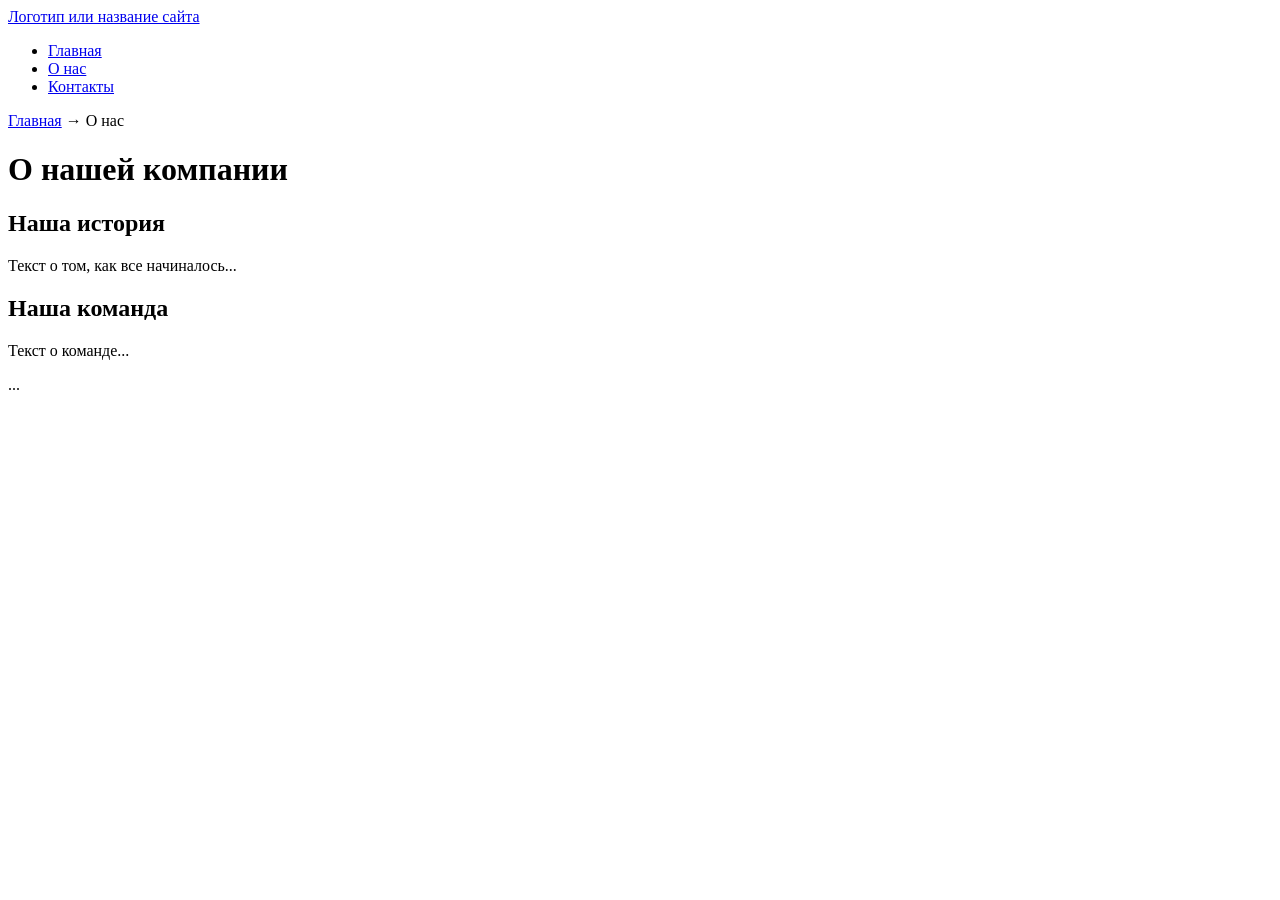
==== about.html @ f74008bc "update project" ====
<!DOCTYPE html>
<html lang="ru">
<head>
  <meta charset="UTF-8">
 <meta name="viewport" content="width=device-width, initial-scale=1.0">
 <title>Главная - Название вашего сайта</title>
 <meta name="description" content="Краткое описание главной страницы вашего сайта">
 <link rel="icon" href="assets/favicon.ico" type="image/x-icon">
 <title>О нас - Название вашего сайта</title>
 <meta name="description" content="Узнайте больше о нашей компании и истории">
</head>
<body>
 <header>
 <a href="/">Логотип или название сайта</a>
 <!-- Главное меню навигации -->
 <nav>
 <ul>
 <li><a href="index.html">Главная</a></li>
 <li><a href="about.html">О нас</a></li>
 <li><a href="contacts.html">Контакты</a></li>
 </ul>
 </nav>
 </header>
 <main>
 <!-- Простые "хлебные крошки" -->
 <nav aria-label="Хлебные крошки">
 <a href="index.html">Главная</a> →
 <span>О нас</span>
 </nav>
 <h1>О нашей компании</h1>
 <section>
 <h2>Наша история</h2>
 <p>Текст о том, как все начиналось...</p>
 </section>
 <section>
 <h2>Наша команда</h2>
 <p>Текст о команде...</p>
 </section>
 </main>
 <footer>
 ... <!-- Скопируйте весь блок <footer> из index.html -->
 </footer>
</body>
</html>
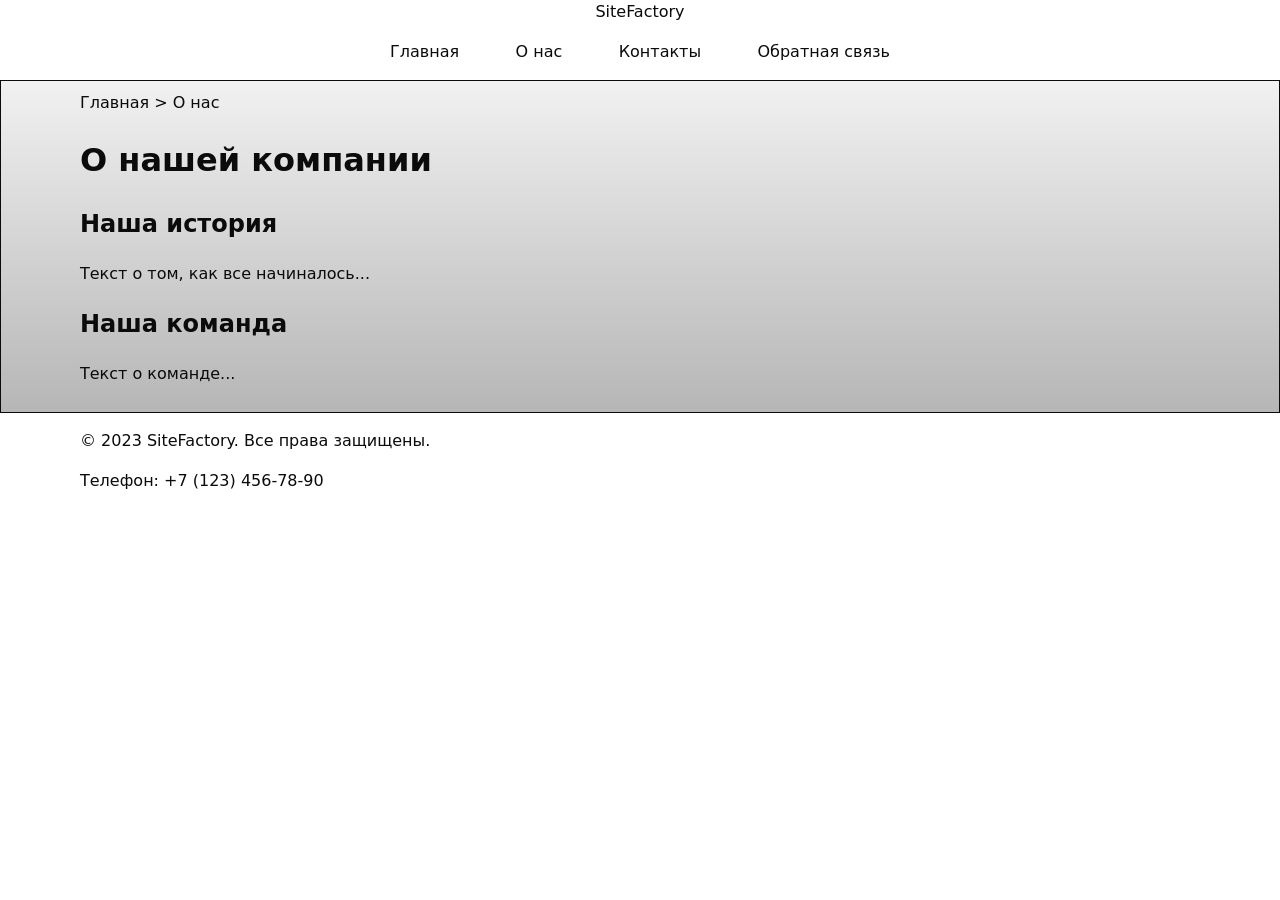
==== commit 211faaf0: "pochti pochti" ====
--- a/about.html
+++ b/about.html
@@ -1,44 +1,63 @@
 <!DOCTYPE html>
 <html lang="ru">
 <head>
-  <meta charset="UTF-8">
- <meta name="viewport" content="width=device-width, initial-scale=1.0">
- <title>Главная - Название вашего сайта</title>
- <meta name="description" content="Краткое описание главной страницы вашего сайта">
- <link rel="icon" href="assets/favicon.ico" type="image/x-icon">
- <title>О нас - Название вашего сайта</title>
- <meta name="description" content="Узнайте больше о нашей компании и истории">
+    <meta charset="UTF-8">
+    <!-- Важная мета-информация для корректного отображения на мобильных устройствах --> 
+    <meta name="viewport" content="width=device-width, initial-scale=1.0">
+    <title>О нас - SiteFactory</title>
+    <meta name="description" content="Узнайте больше о нашей компании и истории">
+    <!-- Подключение фавиконки -->
+    <link rel="icon" href="../assets/favicon.ico" type="image/x-icon">
+    <!-- Open-Graph мета-теги -->
+    <meta property="og:type" content="website"> 
+    <meta property="og:title" content="SiteFactory - Фабрик сайтов"> 
+    <meta property="og:description" content="Подробная информация об истории нашей команды, а также о её участниках."> 
+    <meta property="og:image" content="https://avatars.mds.yandex.net/get-ydo/2426891/2a0000016e86f9a4690412cade1e654d6a72/diploma">
+    <!-- Подключение стилей и скриптов -->
+    <link rel="stylesheet" href="./styles/style.css">
 </head>
 <body>
- <header>
- <a href="/">Логотип или название сайта</a>
- <!-- Главное меню навигации -->
- <nav>
- <ul>
- <li><a href="index.html">Главная</a></li>
- <li><a href="about.html">О нас</a></li>
- <li><a href="contacts.html">Контакты</a></li>
- </ul>
- </nav>
- </header>
- <main>
- <!-- Простые "хлебные крошки" -->
- <nav aria-label="Хлебные крошки">
- <a href="index.html">Главная</a> →
- <span>О нас</span>
- </nav>
- <h1>О нашей компании</h1>
- <section>
- <h2>Наша история</h2>
- <p>Текст о том, как все начиналось...</p>
- </section>
- <section>
- <h2>Наша команда</h2>
- <p>Текст о команде...</p>
- </section>
- </main>
- <footer>
- ... <!-- Скопируйте весь блок <footer> из index.html -->
- </footer>
+    <header class="header">
+        <div class="container">
+            <a href="../index.html" class="header__logo">SiteFactory</a>
+            <!-- Главное меню навигации -->
+            <nav class="header-nav">
+               <ul class="header-nav__list">
+                   <li><a href="index.html">Главная</a></li>
+                   <li><a href="about.html">О нас</a></li>
+                   <li><a href="contacts.html">Контакты</a></li>
+                   <li><a href="feadback.html">Обратная связь</a></li>
+               </ul>
+            </nav>
+        </div>
+    </header>
+
+    <main class="main">
+        <div class="container">
+            <!-- Простые "хлебные крошки" -->
+            <nav aria-label="Хлебные крошки" class="breadcrumbs">
+                <a href="../index.html" class="breadcrumbs__home">Главная</a> >
+                <span class="breadcrumbs__current">О нас</span>
+            </nav>
+
+            <h1 class="main__title">О нашей компании</h1>
+            <section class="history">
+                <h2 class="history__title">Наша история</h2>
+                <p class="history__desc">Текст о том, как все начиналось...</p>
+
+            </section>
+            <section class="team">
+                <h2 class="team__title">Наша команда</h2>
+                <p class="team__desc">Текст о команде...</p>
+            </section>
+        </div>
+    </main>
+
+    <footer class="footer">
+        <div class="container">
+            <p class="footer__copy">&copy; 2023 SiteFactory. Все права защищены.</p>
+            <p class="footer__phone">Телефон: +7 (123) 456-78-90</p>
+        </div>
+    </footer>
 </body>
-</html>
+</html>
--- a/styles/style.css
+++ b/styles/style.css
@@ -0,0 +1,189 @@
+/* БАЗА: читаемость и предсказуемость размеров */ 
+* {
+    box-sizing: border-box;
+}
+
+:root{ 
+    /* Палитра */ 
+    --color-bg: #fff;
+    --color-fg: #0b0b0b;
+    --color-muted: #666;
+    --color-primary: #0a84ff;
+    --color-danger: #b00020; 
+    
+    /* Типографика и размеры */
+    --font-body: system-ui, -apple-system, "Segoe UI", Roboto, Arial, sans-serif;
+    --space-1: 4px;
+    --space-2: 8px;
+    --space-3: 16px;
+    --space-4: 24px;
+    --space-5: 40px; 
+    
+    /* Скругления и тени */
+    --radius: 12px;
+    --shadow: 0 1px 2px rgba(0,0,0,.08), 0 8px 24px rgba(0,0,0,.08);
+
+    /* Светлые скорллбары/контролы по умолчанию */
+    color-scheme: light;
+} 
+
+/* Тёмная тема: переопределяем только значения токенов */ 
+body.theme-dark{
+    --color-bg: #0b0b0b;
+    --color-fg: #f5f5f5;
+    --color-muted: #aaa;
+    --color-primary: #6aa2ff; 
+
+    /* Тёмные скорллбары/контролы при активной тёмной теме */
+    color-scheme: dark;
+}
+
+html, body {
+    margin: 0;
+    padding: 0;
+}
+
+html {
+    scroll-behavior: smooth;
+}
+
+body {
+    background-color: var(--color-bg);
+    color: var(--color-fg);
+    font-family: var(--font-body);
+    line-height: 1.5;
+}
+
+/* Центровка и ограничение ширины контейнера */
+.container {
+    width: min(100% - 2*var(--space-4), 1120px);
+    margin-inline: auto;
+}
+
+/* Формы: размеры, отступы, визуальный порядок */ 
+label {
+    display: block;
+    margin: 0.5rem 0 0.25rem;
+}
+
+input, select, textarea, button { 
+    width: 100%; 
+    max-width: 480px; 
+    padding: .5rem .75rem; 
+    border: 1px solid #c8c8c8; 
+    border-radius: var(--radius); 
+    background: #fff; 
+}
+
+/* :where(...) не добавляет специфичности — проще переопределять позже */ 
+:where(a, button, input, select, textarea):focus-visible { 
+    outline: 2px solid var(--color-primary); 
+    outline-offset: 2px; 
+}
+
+/* Недоступные элементы визуально «приглушаем» */ 
+:disabled, [aria-disabled="true"] {
+    opacity: .6;
+    cursor: not-allowed;
+} 
+
+/* Подсветка цели */
+:target{
+    outline: 2px dashed var(--color-primary);
+    outline-offset:4px;
+} 
+
+/* Кнопка по умолчанию */ 
+button, [type="submit"] { 
+    background: var(--color-primary); 
+    color: #fff; 
+    border: none; 
+    cursor: pointer; 
+}
+
+#form-actions__close-dialog {
+    margin: 10px 0px;
+}
+
+/* Состояния: клавиатура/мышь/ошибки */ 
+:where(input, select, textarea, button):focus-visible { 
+    outline: 2px solid var(--color-primary);
+    outline-offset: 2px; 
+}
+
+button:hover {
+    filter: brightness(0.95);
+}
+
+:disabled, [aria-disabled="true"] {
+    opacity: .6;
+    cursor: not-allowed;
+}
+
+/* Подсветка ошибочных полей (установите aria-invalid="true") */ 
+[aria-invalid="true"] {
+    border-color: var(--color-danger);
+}
+
+/* Вертикальные отступы секций по токенам */ 
+.section {
+    padding-block: var(--space-5);
+} 
+.section__title {
+    margin: 0 0 var(--space-3);
+}
+
+/* Медиа не «выпрыгивают» из контейнеров */ 
+img, video{
+    max-width: 100%;
+    height: auto;
+    display: block;
+}
+
+/* Форм-контролы наследуют шрифт и цвет */ 
+button, input, select, textarea{
+    font: inherit;
+} 
+
+.header .container {
+    display: flex;
+    flex-direction: column;
+    align-items: center;
+}
+
+.header__logo {
+    color: var(--color-fg);
+    text-decoration: none;
+}
+
+.header-nav__list {
+    display: flex;
+    justify-content: space-between;
+    width: 500px;
+    padding: 0px;
+}
+
+.header-nav__list li{
+    list-style: none;
+}
+
+.header-nav__list a{
+    color: var(--color-fg);
+    text-decoration: none;
+    transition-duration: 0.3s;
+}
+
+.header-nav__list a:hover{
+    color: var(--color-primary);
+}
+
+.breadcrumbs__home {
+    color: var(--color-fg);
+    text-decoration: none;
+}
+
+main {
+    padding: 10px;
+    background: linear-gradient(rgb(241, 241, 241), rgb(182, 182, 182));
+    border: 1px solid var(--color-fg);
+}
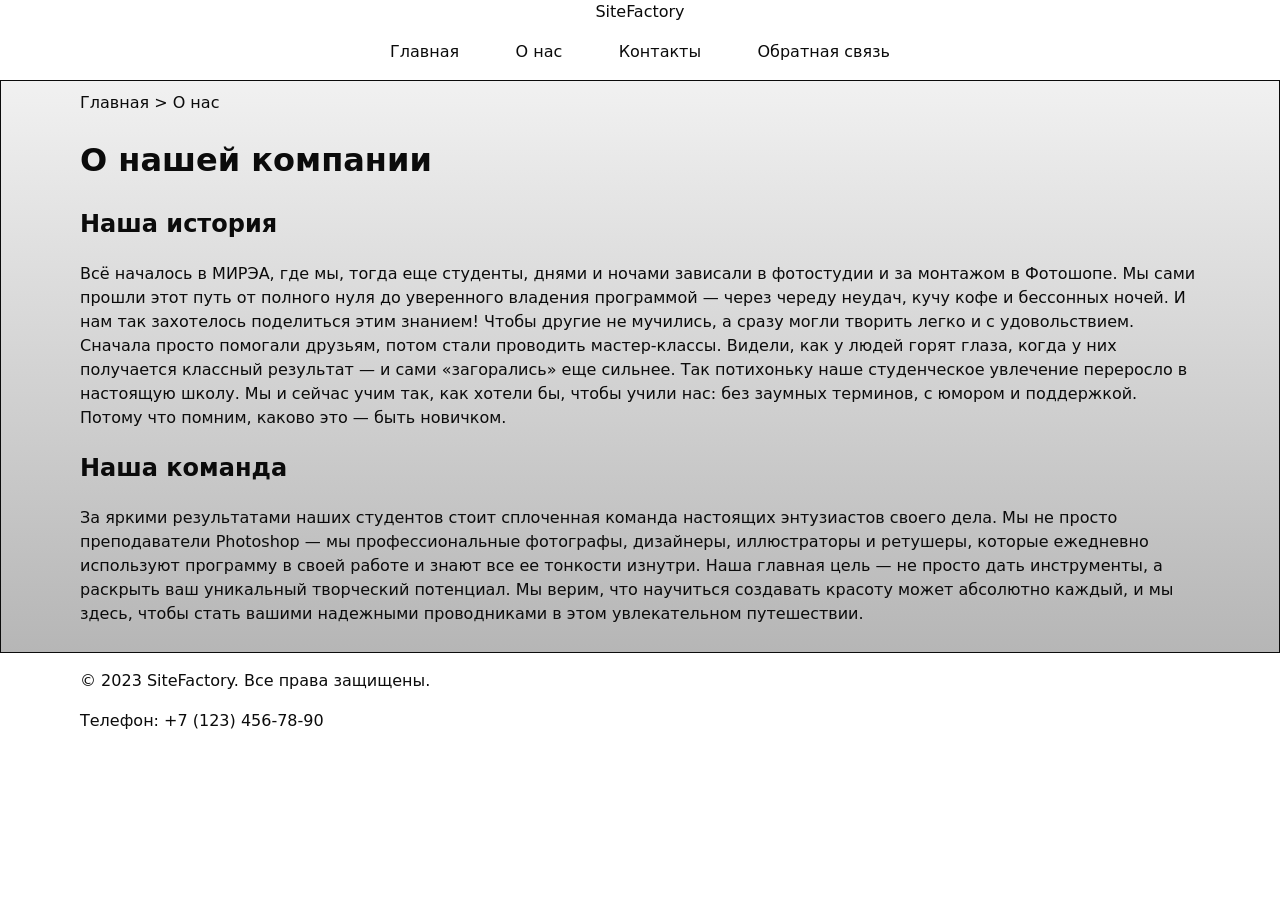
==== commit 12a388bb: "o nas + kompanya" ====
--- a/about.html
+++ b/about.html
@@ -19,7 +19,7 @@
 <body>
     <header class="header">
         <div class="container">
-            <a href="../index.html" class="header__logo">SiteFactory</a>
+            <a href="./index.html" class="header__logo">SiteFactory</a>
             <!-- Главное меню навигации -->
             <nav class="header-nav">
                <ul class="header-nav__list">
@@ -43,12 +43,16 @@
             <h1 class="main__title">О нашей компании</h1>
             <section class="history">
                 <h2 class="history__title">Наша история</h2>
-                <p class="history__desc">Текст о том, как все начиналось...</p>
+                <p class="history__desc">Всё началось в МИРЭА, где мы, тогда еще студенты, днями и ночами зависали в фотостудии и за монтажом в Фотошопе. Мы сами прошли этот путь от полного нуля до уверенного владения программой — через череду неудач, кучу кофе и бессонных ночей.
+
+И нам так захотелось поделиться этим знанием! Чтобы другие не мучились, а сразу могли творить легко и с удовольствием. Сначала просто помогали друзьям, потом стали проводить мастер-классы.
+
+Видели, как у людей горят глаза, когда у них получается классный результат — и сами «загорались» еще сильнее. Так потихоньку наше студенческое увлечение переросло в настоящую школу. Мы и сейчас учим так, как хотели бы, чтобы учили нас: без заумных терминов, с юмором и поддержкой. Потому что помним, каково это — быть новичком.</p>
 
             </section>
             <section class="team">
                 <h2 class="team__title">Наша команда</h2>
-                <p class="team__desc">Текст о команде...</p>
+                <p class="team__desc">За яркими результатами наших студентов стоит сплоченная команда настоящих энтузиастов своего дела. Мы не просто преподаватели Photoshop — мы профессиональные фотографы, дизайнеры, иллюстраторы и ретушеры, которые ежедневно используют программу в своей работе и знают все ее тонкости изнутри. Наша главная цель — не просто дать инструменты, а раскрыть ваш уникальный творческий потенциал. Мы верим, что научиться создавать красоту может абсолютно каждый, и мы здесь, чтобы стать вашими надежными проводниками в этом увлекательном путешествии.</p>
             </section>
         </div>
     </main>
